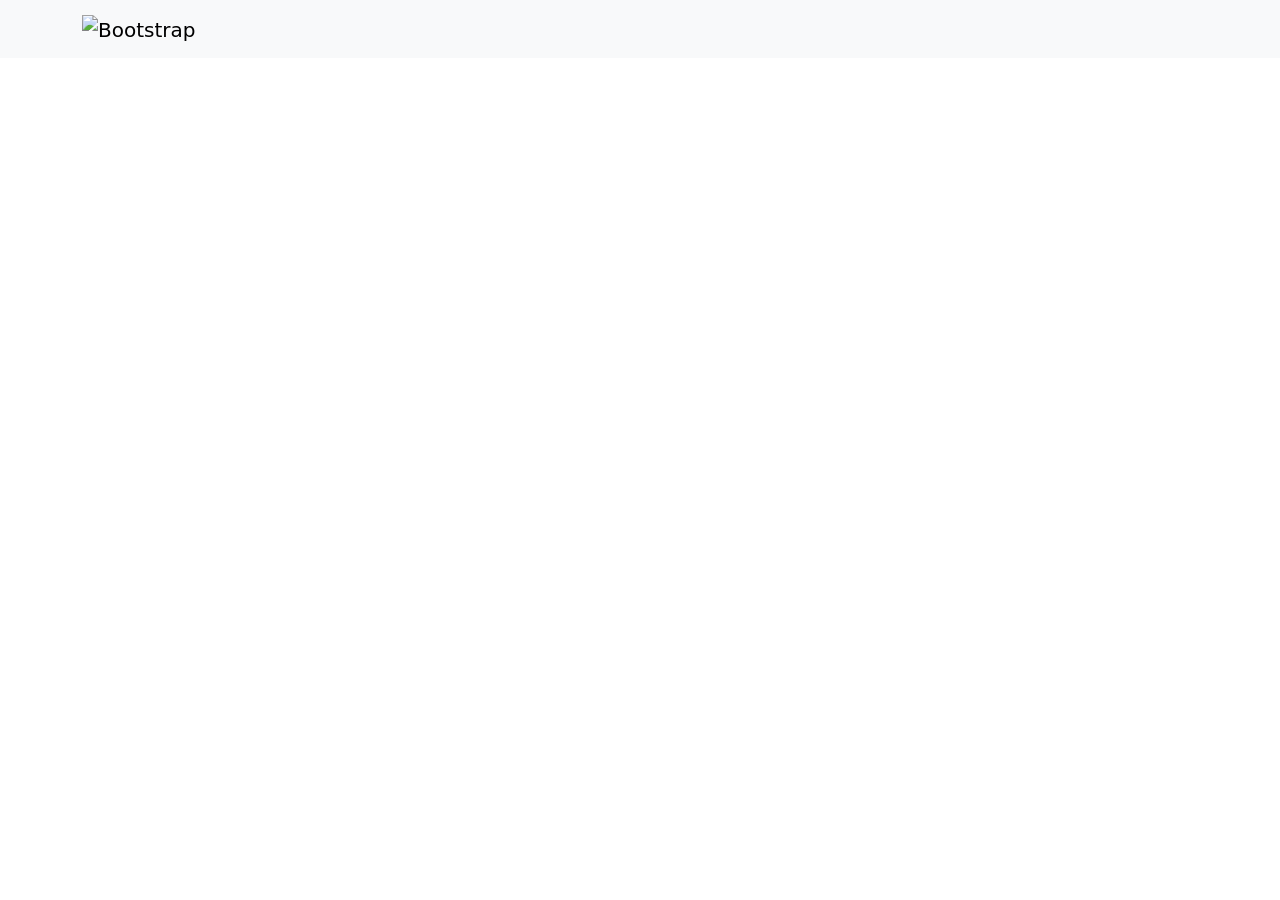
==== details.html @ 415f3939 "resolucion de conflictos en archivos index.html e index.js" ====
<!DOCTYPE html>
<html lang="en">
<head>
    <meta charset="UTF-8">
    <meta name="viewport" content="width=device-width, initial-scale=1.0">
    <title>RickyMorty character detail</title>
    <link rel="stylesheet" href="./css/style.css">
    
    <link href="https://cdn.jsdelivr.net/npm/bootstrap@5.3.8/dist/css/bootstrap.min.css" rel="stylesheet" integrity="sha384-sRIl4kxILFvY47J16cr9ZwB07vP4J8+LH7qKQnuqkuIAvNWLzeN8tE5YBujZqJLB" crossorigin="anonymous">
</head>
<body>

    <!-- NAVBAR -->
    <nav class="navbar bg-body-tertiary">
    <div class="container">
        <a class="navbar-brand" href="#">
        <img src="https://encrypted-tbn0.gstatic.com/images?q=tbn:ANd9GcRaOlgfAUrxiavGrMpPwWMQlJJs5SNiuE8ZVA&s" alt="Bootstrap" width="60" height="48">
        </a>
    </div>
    </nav>

    <br>
    


<!-- JS -->
    <script src="./js/index.js"></script>
</body>
</html>
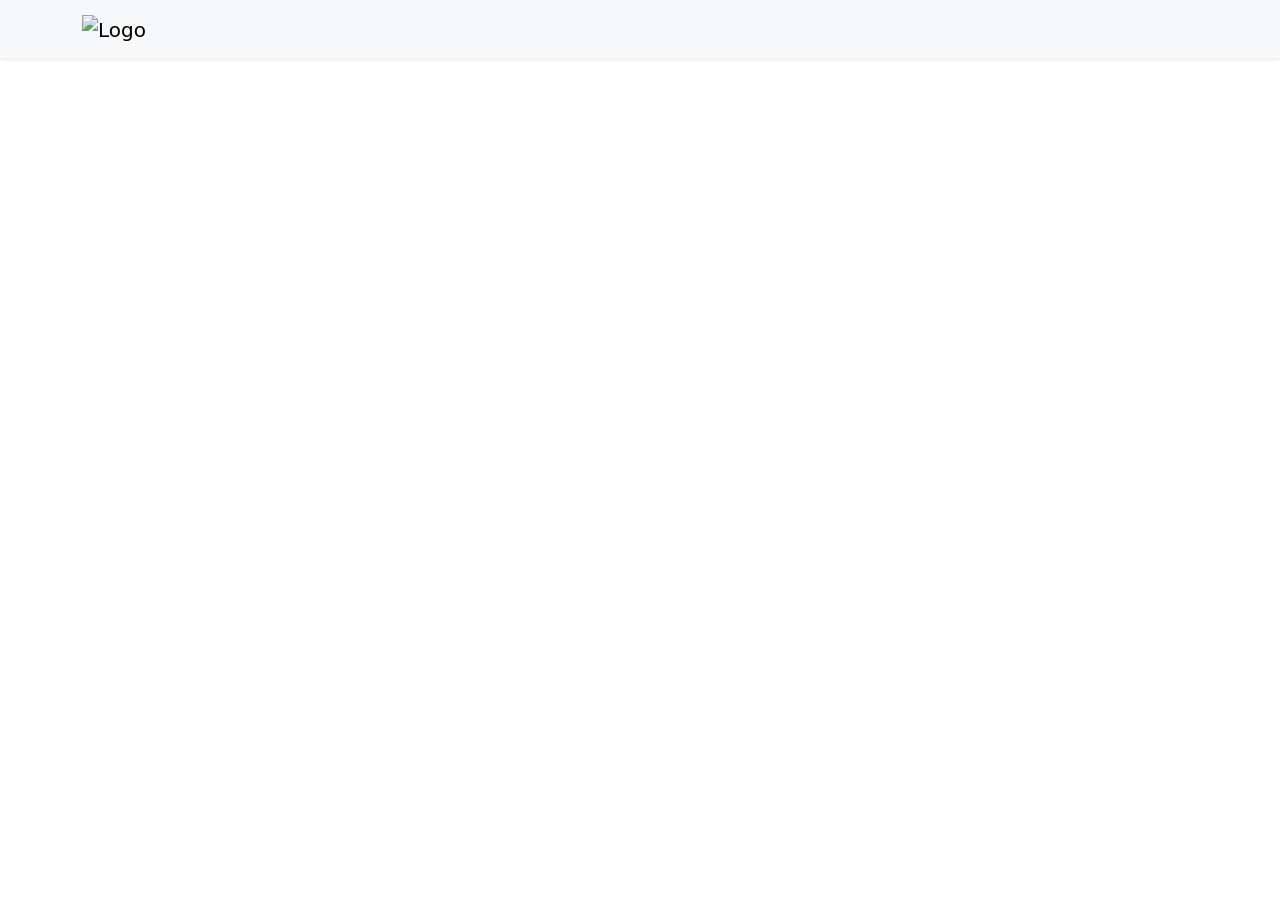
==== commit 8abc2a7b: "version final" ====
--- a/details.html
+++ b/details.html
@@ -4,26 +4,25 @@
     <meta charset="UTF-8">
     <meta name="viewport" content="width=device-width, initial-scale=1.0">
     <title>RickyMorty character detail</title>
+    
+    <link href="https://cdn.jsdelivr.net/npm/bootstrap@5.3.3/dist/css/bootstrap.min.css" rel="stylesheet">
+    
     <link rel="stylesheet" href="./css/style.css">
-    
-    <link href="https://cdn.jsdelivr.net/npm/bootstrap@5.3.8/dist/css/bootstrap.min.css" rel="stylesheet" integrity="sha384-sRIl4kxILFvY47J16cr9ZwB07vP4J8+LH7qKQnuqkuIAvNWLzeN8tE5YBujZqJLB" crossorigin="anonymous">
 </head>
 <body>
 
-    <!-- NAVBAR -->
-    <nav class="navbar bg-body-tertiary">
-    <div class="container">
-        <a class="navbar-brand" href="#">
-        <img src="https://encrypted-tbn0.gstatic.com/images?q=tbn:ANd9GcRaOlgfAUrxiavGrMpPwWMQlJJs5SNiuE8ZVA&s" alt="Bootstrap" width="60" height="48">
-        </a>
-    </div>
+    <nav class="navbar bg-body-tertiary shadow-sm">
+        <div class="container">
+            <a class="navbar-brand" href="index.html">
+                <img src="https://encrypted-tbn0.gstatic.com/images?q=tbn:ANd9GcRaOlgfAUrxiavGrMpPwWMQlJJs5SNiuE8ZVA&s" alt="Logo" width="60">
+            </a>
+        </div>
     </nav>
 
-    <br>
+    <div id="character-detail"></div>
+
+    <script src="https://cdn.jsdelivr.net/npm/bootstrap@5.3.3/dist/js/bootstrap.bundle.min.js"></script>
     
-
-
-<!-- JS -->
-    <script src="./js/index.js"></script>
+    <script src="./js/details.js"></script>
 </body>
 </html>
--- a/css/style.css
+++ b/css/style.css
@@ -0,0 +1,6 @@
+#character-title {
+    font-size: 50px;
+    color: red;
+    margin-left: 30px;
+    margin-right: 30px;
+}
